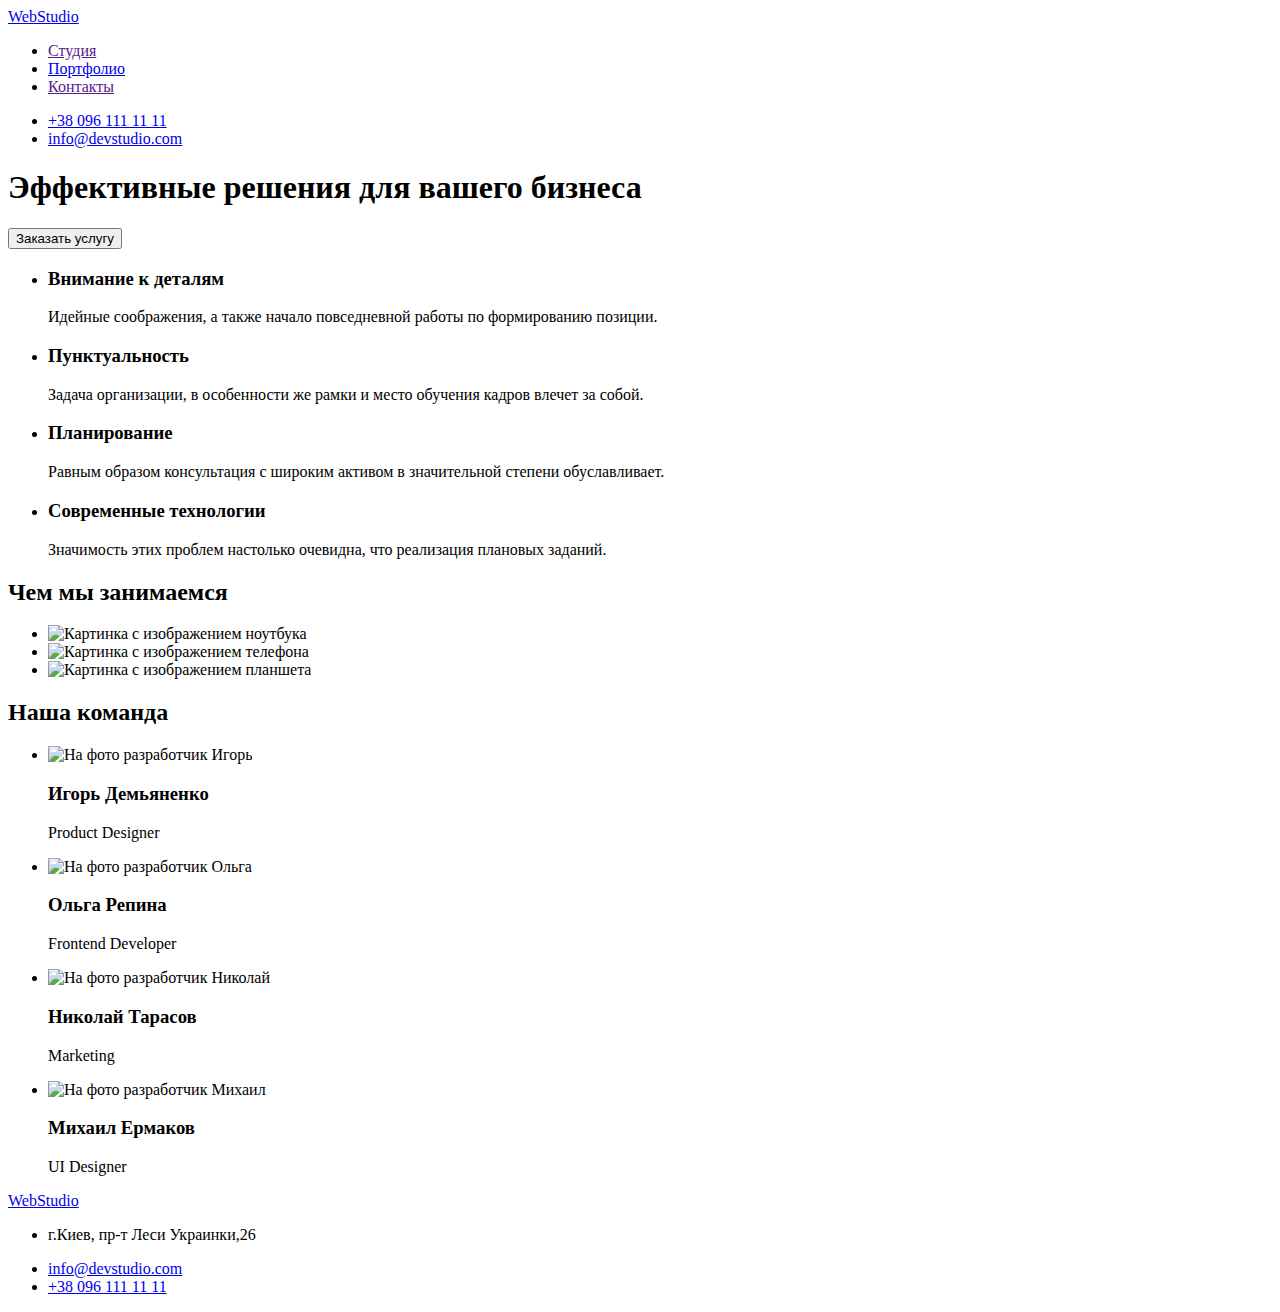
==== index.html @ 4cdfd58c "Add files via upload" ====
<!DOCTYPE html>
<html lang="en">
<head>
    <meta charset="UTF-8">
    <meta name="viewport" content="width=device-width, initial-scale=1.0">
    <title>hw2</title>
    <link rel="preconnect" href="https://fonts.gstatic.com">
    <link rel="preconnect" href="https://fonts.gstatic.com">
    <link href="https://fonts.googleapis.com/css2?family=Raleway:wght@700&family=Roboto:wght@400;500;700;900&display=swap"
        rel="stylesheet">
    <link rel="stylesheet" href="./css/styles.css">
</head>
<header>
<nav>
<a href="./index.html" class="logo">WebStudio</a>
<ul class="site-nav list">
    <li><a href="" class="link current">Студия</a></li>
    <li><a href="./portfolio.html" class="link">Портфолио</a></li>
    <li><a href="" class="link">Контакты</a></li>
</ul>
</nav>
<ul>
    <li><a href="tel:" class="telmailto">+38 096 111 11 11</a></li>
    <li><a href="mailto:" class="telmailto">info@devstudio.com</a></li>
</ul>
</header>
 <body class="page">
    <main>
    <section class="section-order">
        <h1>Эффективные решения для вашего бизнеса</h1>
        <button  type="button" class="button primery">Заказать услугу</button>
    </section>
    <section >
        <ul>
            <li>
                <h3 class="section-title">Внимание к деталям</h3>                
                <p class="discription">Идейные соображения, а также начало повседневной работы по формированию позиции.</p>
            </li>
            <li>
                <h3 class="section-title">Пунктуальность</h3>    
                <p class="discription">Задача организации, в особенности же рамки и место обучения кадров влечет за собой.</p>
            </li>
            <li>
                <h3 class="section-title">Планирование</h3>
                <p class="discription">Равным образом консультация с широким активом в значительной степени обуславливает.</p>
            </li>
            <li>
                <h3 class="section-title">Современные технологии</h3>            
                <p class="discription">Значимость этих проблем настолько очевидна, что реализация плановых заданий.</p>
            </li>
        </ul>
    
    </section>
    <section>
        <h2 class="section-title">Чем мы занимаемся</h2>
        <ul>
        <li><img src="./image/box1.jpg" alt="Картинка с изображением ноутбука" width="370" height="294"></li>
        <li><img src="./image/box2.jpg" alt="Картинка с изображением телефона" width="370" height="294"></li>
        <li><img src="./image/box3.jpg" alt="Картинка с изображением планшета" width="370" height="294"></li>
        </ul>
        
        
    </section>
    <section>
        <h2 class="section-title">Наша команда</h2>
        <ul>
        <li>
            <img src="./image/teamcard1.jpg" alt="На фото разработчик Игорь " width="270" height="260">
            <h3 class="section-title name">Игорь Демьяненко</h3>
            <p class="profession">Product Designer</p>
        </li>

        <li>
            <img src="./image/teamcard2.jpg" alt="На фото разработчик Ольга" width="270" height="260">
            <h3 class="section-title name">Ольга Репина</h3>
            <p class="profession">Frontend Developer</p>
        </li>
        <li>
            <img src="./image/teamcard3.jpg" alt="На фото разработчик Николай" width="270" height="260">
            <h3 class="section-title name">Николай Тарасов</h3>
            <p class="profession">Marketing</p>
        </li>
        <li>
            <img src="./image/teamcard4.jpg" alt="На фото разработчик Михаил" width="270" height="260">
            <h3 class="section-title name">Михаил Ермаков</h3>
            <p class="profession">UI Designer</p>
        </li>            
        </ul>
    </section>
     
    </main>
    <footer class="footer">
        <a href="./index.html" class="logo">WebStudio</a>
        <ul>
            <li>
                <p class="adres">г.Киев, пр-т Леси Украинки,26</p>
            </li>
            <li><a class="links" href="tel:">info@devstudio.com</a></li>
            <li><a class="links" href="mailto:">+38 096 111 11 11</a></li>
        </ul>
    
    </footer>
 </body>
</html>
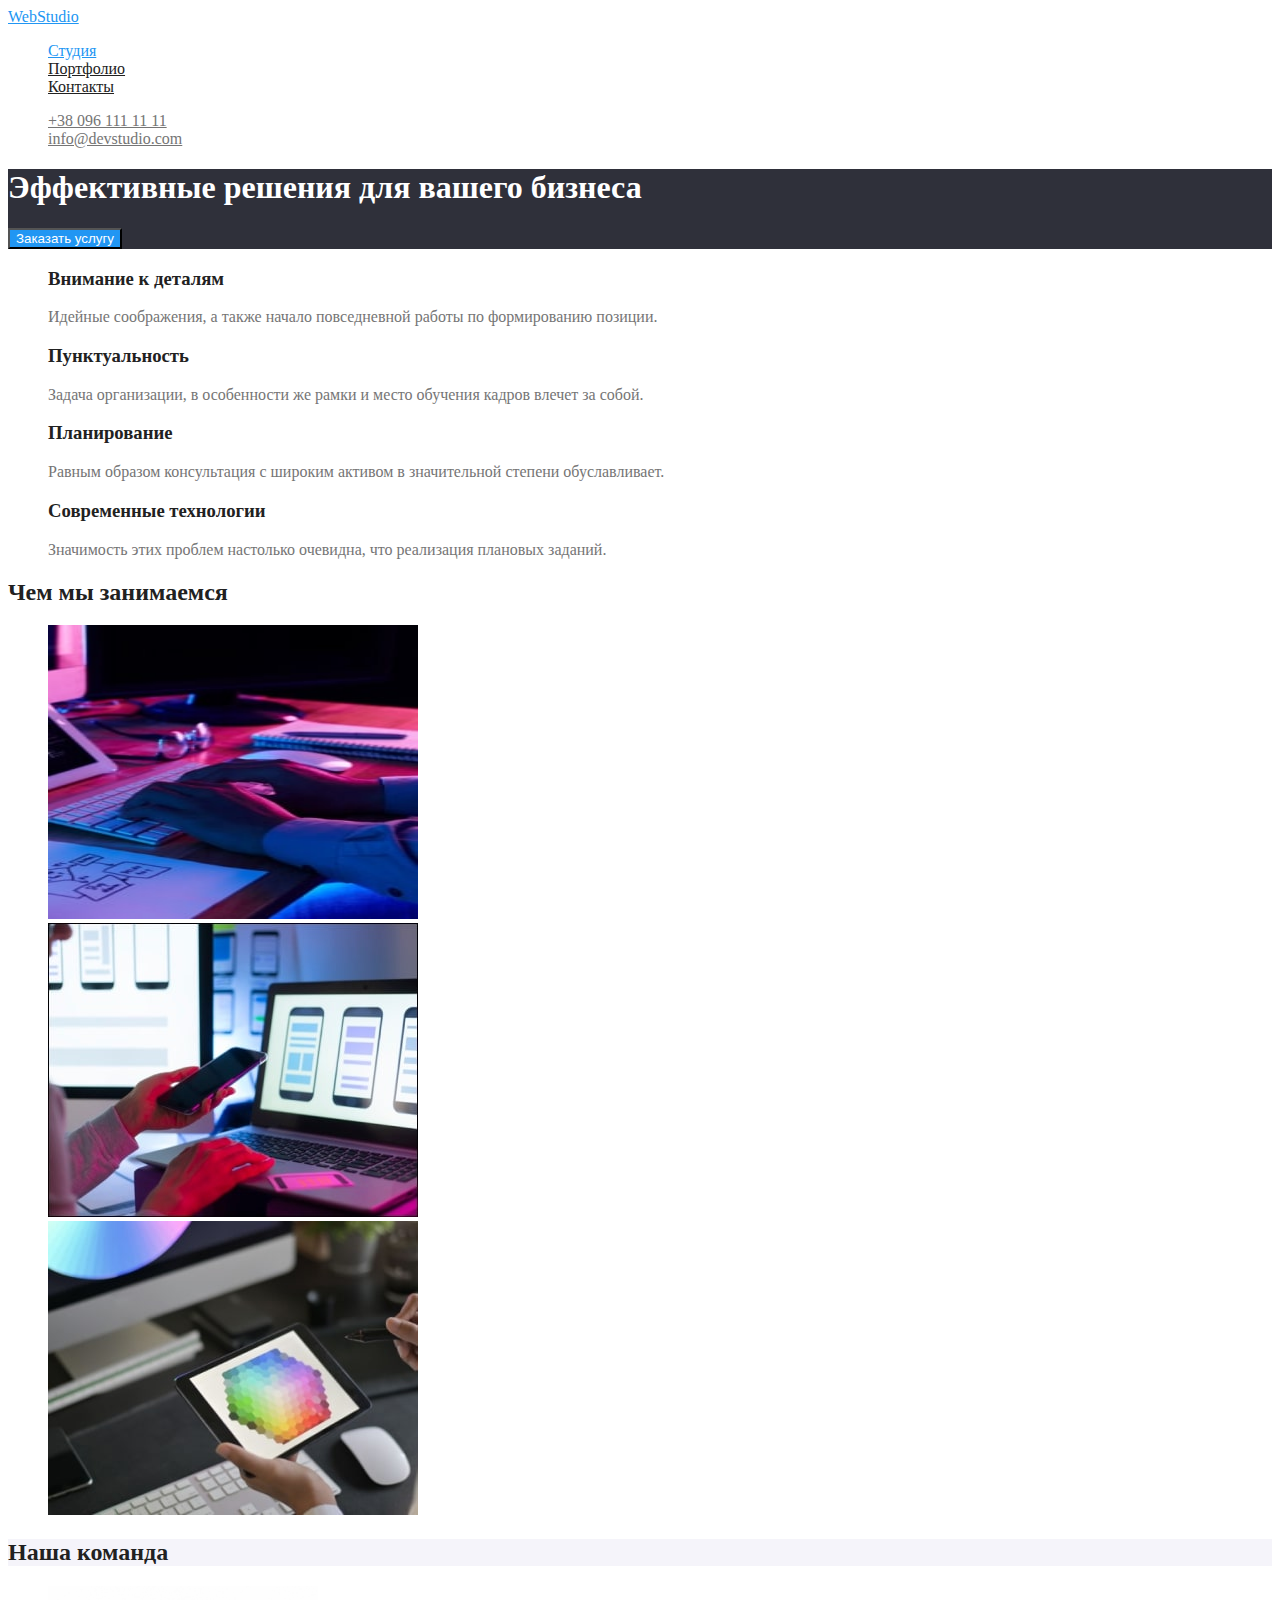
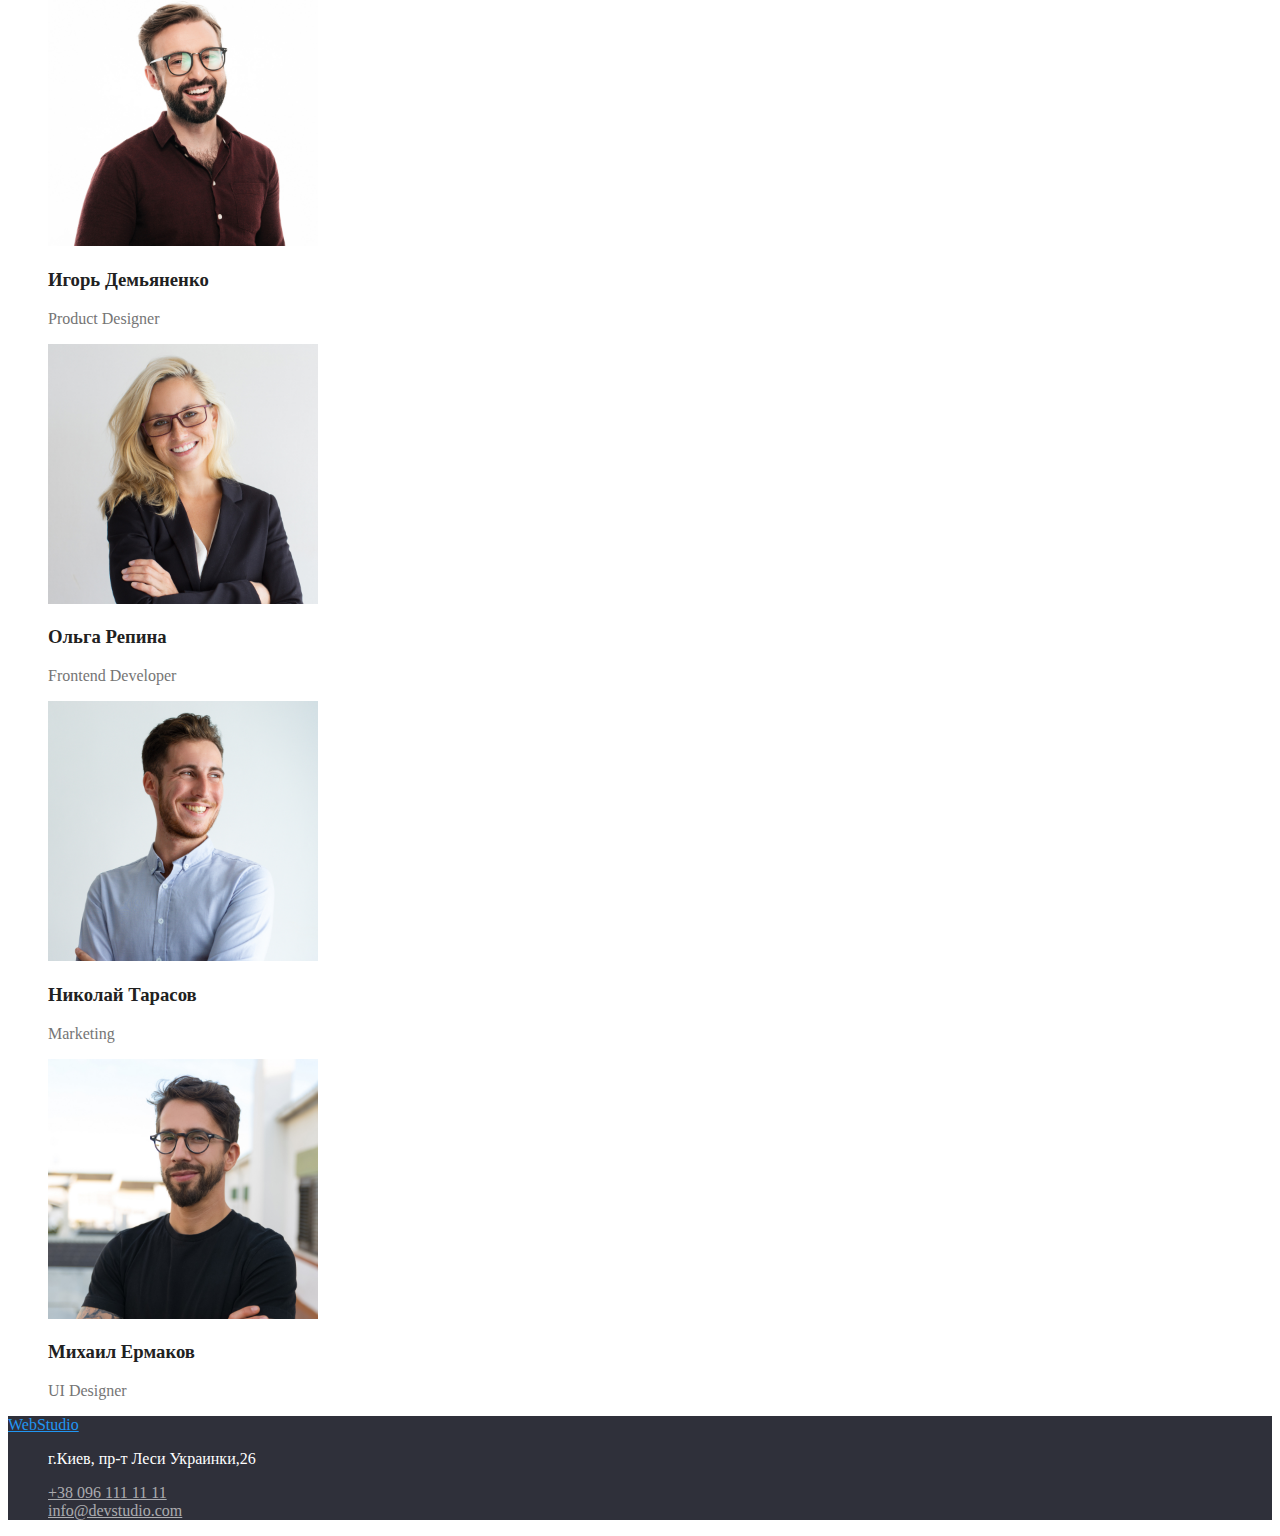
==== commit 46e02c2b: "селекторы.цвет" ====
--- a/index.html
+++ b/index.html
@@ -14,12 +14,12 @@
 <nav>
 <a href="./index.html" class="logo">WebStudio</a>
 <ul class="site-nav list">
-    <li><a href="" class="link current">Студия</a></li>
+    <li><a href="./index.html" class="link current">Студия</a></li>
     <li><a href="./portfolio.html" class="link">Портфолио</a></li>
     <li><a href="" class="link">Контакты</a></li>
 </ul>
 </nav>
-<ul>
+<ul class="site-nav list">
     <li><a href="tel:" class="telmailto">+38 096 111 11 11</a></li>
     <li><a href="mailto:" class="telmailto">info@devstudio.com</a></li>
 </ul>
@@ -27,11 +27,11 @@
  <body class="page">
     <main>
     <section class="section-order">
-        <h1>Эффективные решения для вашего бизнеса</h1>
+        <h1 class="accentpage">Эффективные решения для вашего бизнеса</h1>
         <button  type="button" class="button primery">Заказать услугу</button>
     </section>
     <section >
-        <ul>
+        <ul class="site-nav list">
             <li>
                 <h3 class="section-title">Внимание к деталям</h3>                
                 <p class="discription">Идейные соображения, а также начало повседневной работы по формированию позиции.</p>
@@ -53,7 +53,7 @@
     </section>
     <section>
         <h2 class="section-title">Чем мы занимаемся</h2>
-        <ul>
+        <ul class="site-nav list">
         <li><img src="./image/box1.jpg" alt="Картинка с изображением ноутбука" width="370" height="294"></li>
         <li><img src="./image/box2.jpg" alt="Картинка с изображением телефона" width="370" height="294"></li>
         <li><img src="./image/box3.jpg" alt="Картинка с изображением планшета" width="370" height="294"></li>
@@ -62,8 +62,8 @@
         
     </section>
     <section>
-        <h2 class="section-title">Наша команда</h2>
-        <ul>
+        <h2 class="section-title bgcolor">Наша команда</h2>
+        <ul class="site-nav list">
         <li>
             <img src="./image/teamcard1.jpg" alt="На фото разработчик Игорь " width="270" height="260">
             <h3 class="section-title name">Игорь Демьяненко</h3>
@@ -91,12 +91,12 @@
     </main>
     <footer class="footer">
         <a href="./index.html" class="logo">WebStudio</a>
-        <ul>
+        <ul class="site-nav list">
             <li>
                 <p class="adres">г.Киев, пр-т Леси Украинки,26</p>
             </li>
-            <li><a class="links" href="tel:">info@devstudio.com</a></li>
-            <li><a class="links" href="mailto:">+38 096 111 11 11</a></li>
+            <li><a href="tel:" class="links">+38 096 111 11 11</a></li>
+            <li><a href="mail:" class="links">info@devstudio.com</a></li>
         </ul>
     
     </footer>
--- a/css/styles.css
+++ b/css/styles.css
@@ -0,0 +1,88 @@
+:root {
+  --accent: #2196f3;
+  --primery-text-color: #757575;
+  --white: #ffffff;
+  --black: #000000;
+  --secondary-text-color: #212121;
+  --secondary-bgcolor: #f5f4fa;
+  --whiitetrans: rgba(255, 255, 255, 60%);
+}
+body {
+  background-color: var(--white);
+  color: var(--primery-text-color);
+}
+.logo {
+  color: var(--accent);
+}
+
+.logo:hover,
+.logo:focus {
+  color: var(--black);
+}
+.list {
+  list-style: none;
+}
+.site-nav .link {
+  color: var(--secondary-text-color);
+}
+.site-nav .link:hover,
+.site-nav .link:focus {
+  color: var(--accent);
+}
+.site-nav .current {
+  color: var(--accent);
+}
+
+.telmailto {
+  color: var(--primery-text-color);
+}
+.telmailto:hover,
+.telmailto:focus {
+  color: var(--accent);
+}
+.accentpage {
+  color: var(--white);
+}
+.section-order {
+  background-color: #2f303a;
+}
+.button {
+  /* hfpvth ihbanf*/
+}
+.primery {
+  color: var(--white);
+  background-color: var(--accent);
+}
+.secondary {
+  color: var(--black);
+  background-color: #f5f4fa;
+}
+.section-title {
+  color: var(--secondary-text-color);
+}
+.profession {
+  /*цвет из боди а сюда кегель*/
+}
+.name {
+}
+.footer {
+  background-color: #2f303a;
+}
+.bgcolor {
+  background-color: #f5f4fa;
+}
+.adres {
+  color: var(--white);
+}
+.links {
+  color: var(--whiitetrans);
+}
+.button.portfolio:hover,
+.button.portfolio:focus {
+  color: var(--white);
+  background-color: var(--accent);
+}
+.kind {
+  list-style: none;
+  color: var(--primery-text-color);
+}
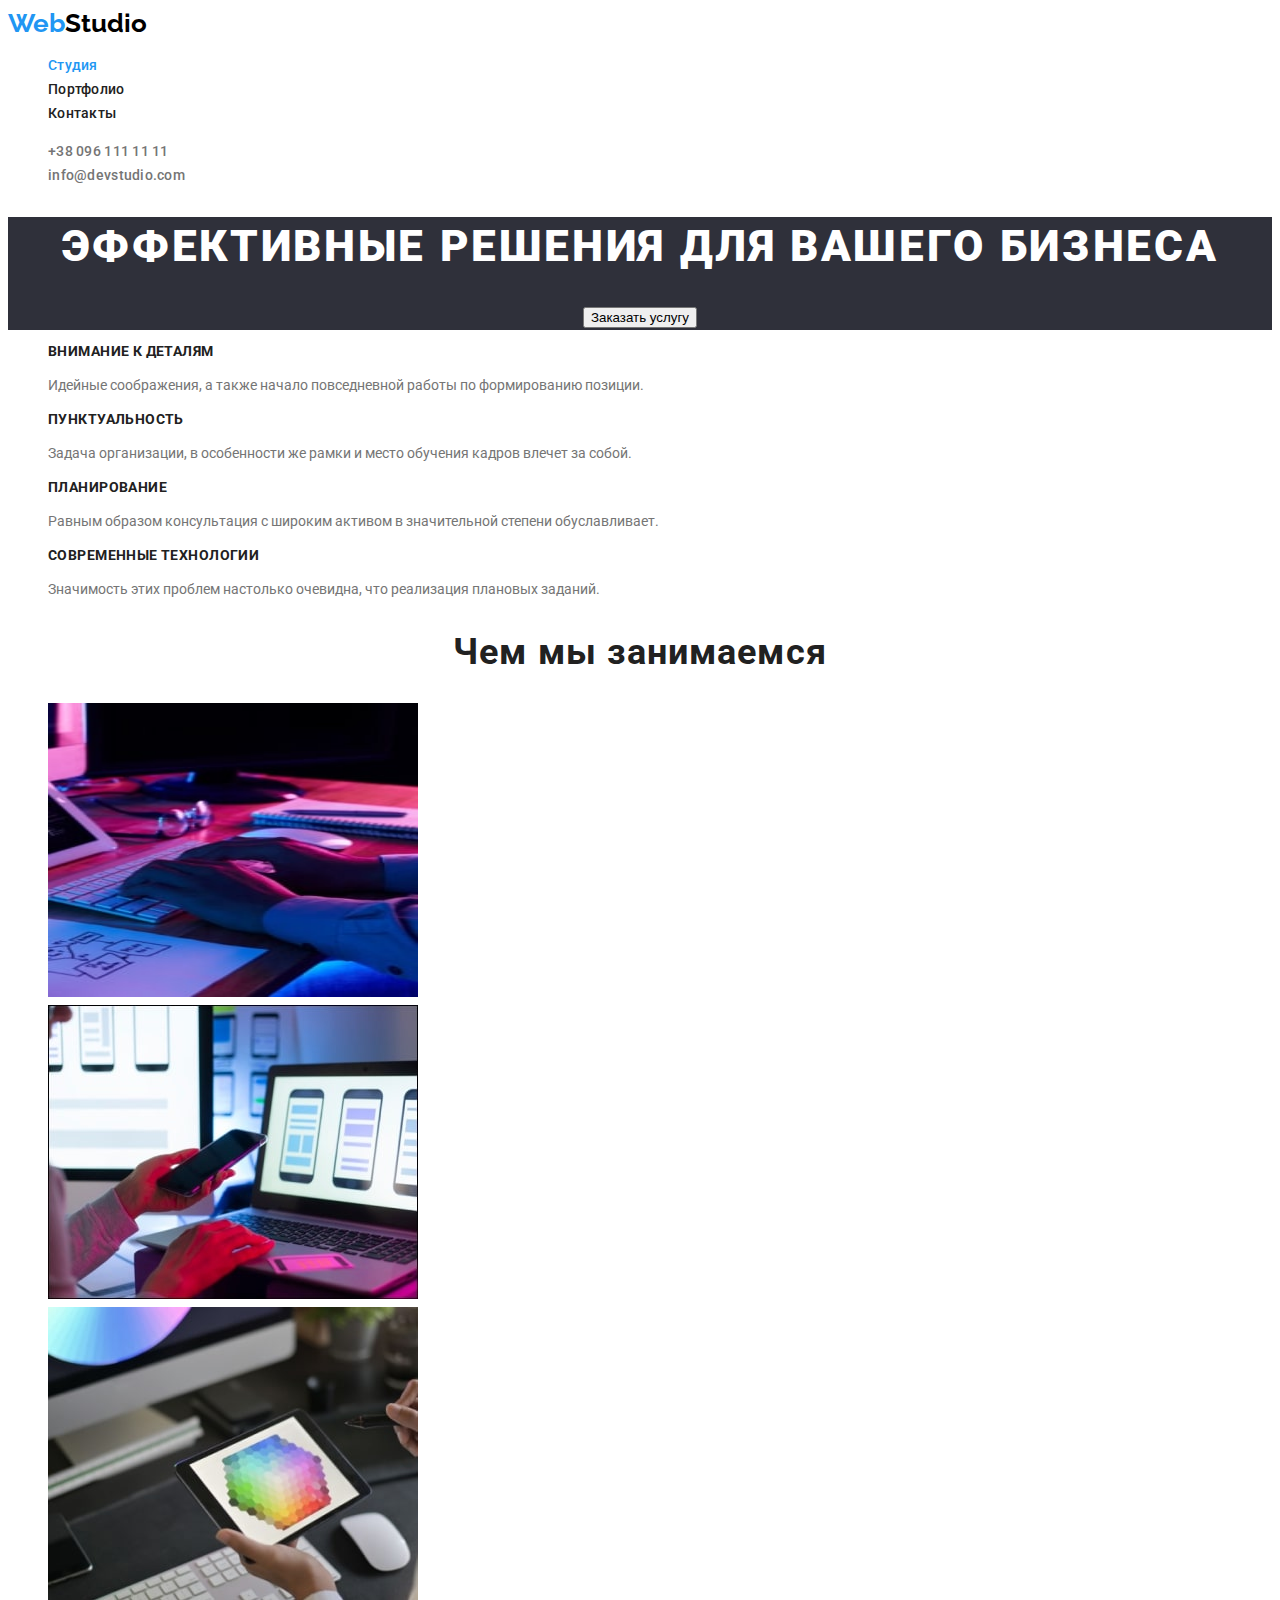
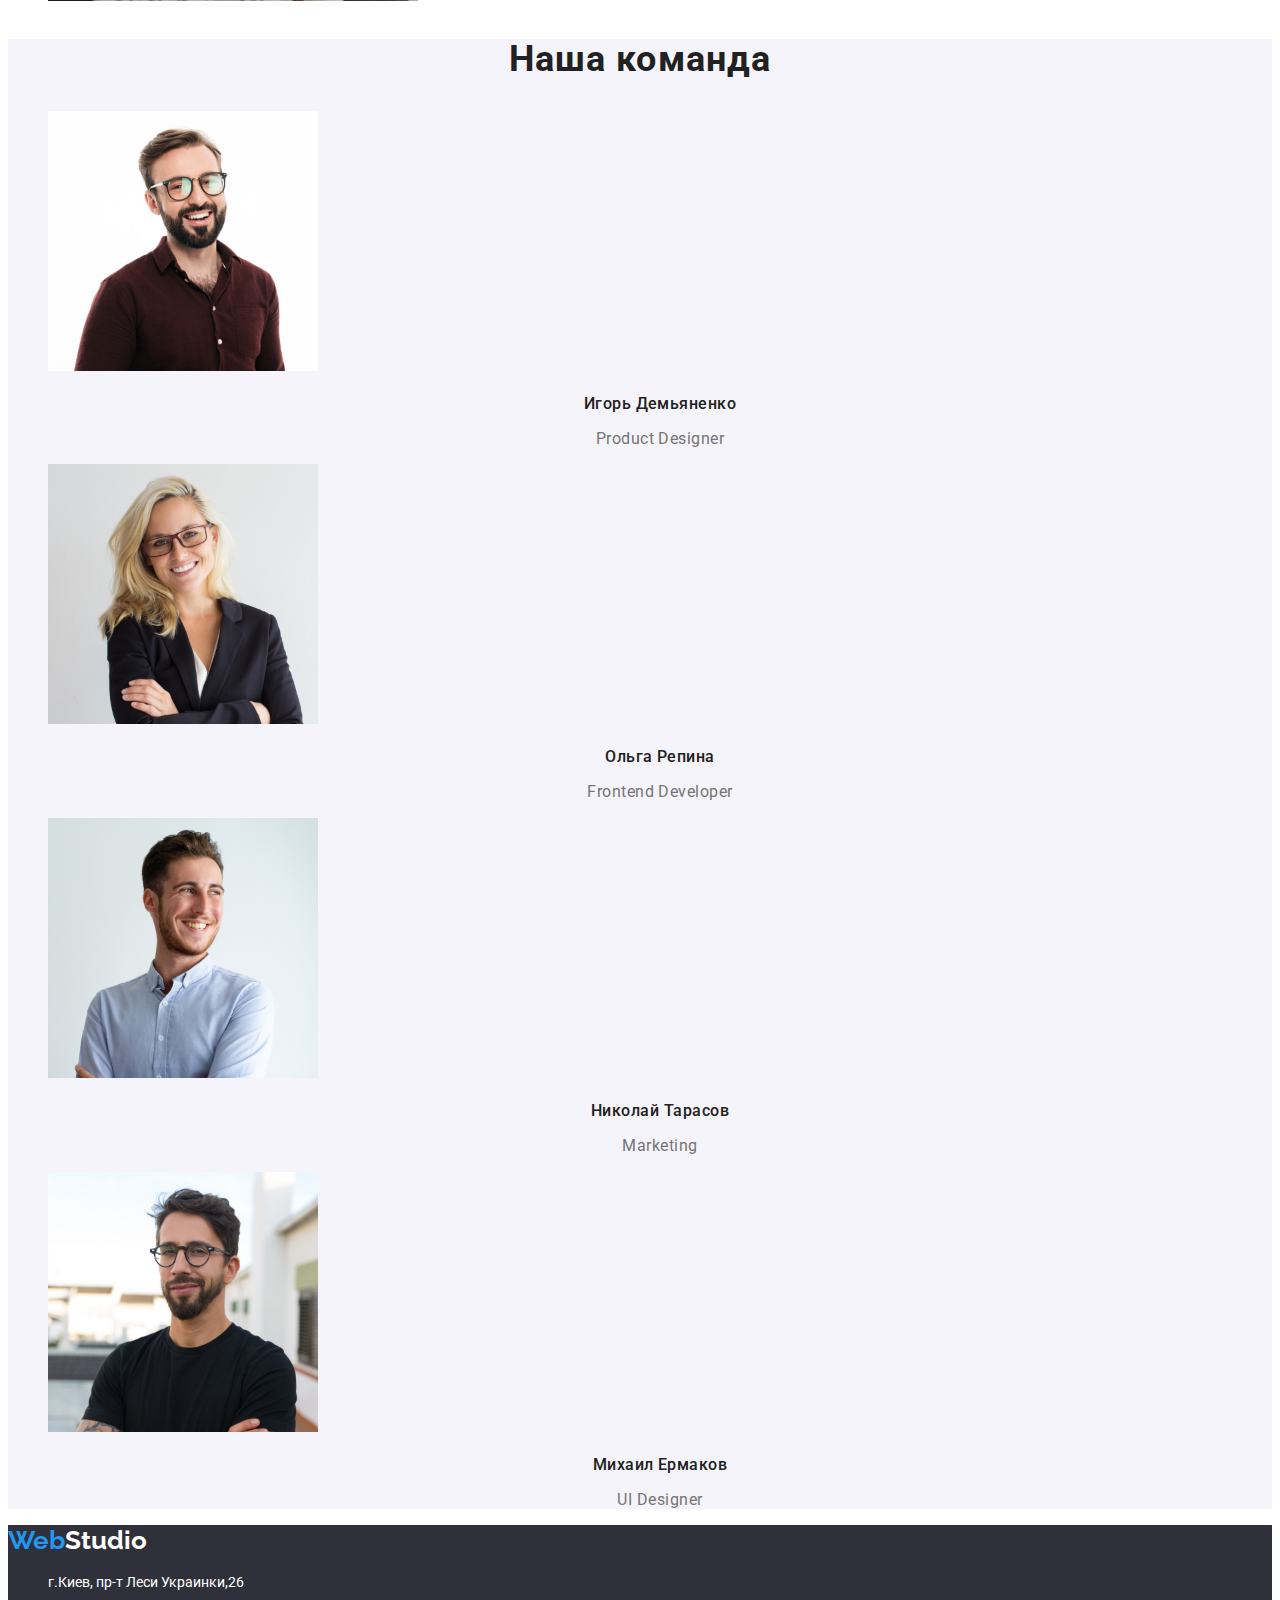
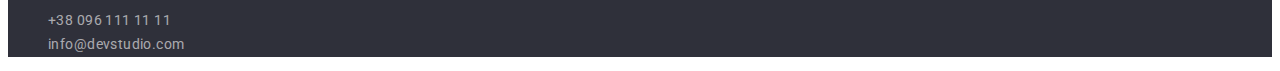
==== commit 55a6161d: "Исправления после проверки" ====
--- a/index.html
+++ b/index.html
@@ -10,49 +10,50 @@
         rel="stylesheet">
     <link rel="stylesheet" href="./css/styles.css">
 </head>
-<header>
-<nav>
-<a href="./index.html" class="logo">WebStudio</a>
-<ul class="site-nav list">
-    <li><a href="./index.html" class="link current">Студия</a></li>
-    <li><a href="./portfolio.html" class="link">Портфолио</a></li>
-    <li><a href="" class="link">Контакты</a></li>
-</ul>
-</nav>
-<ul class="site-nav list">
-    <li><a href="tel:" class="telmailto">+38 096 111 11 11</a></li>
-    <li><a href="mailto:" class="telmailto">info@devstudio.com</a></li>
-</ul>
-</header>
+
  <body class="page">
+    <header>
+        <nav>
+            <a href="./index.html" class="logo">Web<span class="black">Studio</span></a>
+            <ul class="site-nav list">
+                <li><a href="./index.html" class="link current">Студия</a></li>
+                <li><a href="./portfolio.html" class="link">Портфолио</a></li>
+                <li><a href="" class="link">Контакты</a></li>
+            </ul>
+        </nav>
+        <ul class="site-nav list">
+            <li><a href="tel:" class="telmailto">+38 096 111 11 11</a></li>
+            <li><a href="mailto:" class="telmailto">info@devstudio.com</a></li>
+        </ul>
+    </header>
     <main>
     <section class="section-order">
-        <h1 class="accentpage">Эффективные решения для вашего бизнеса</h1>
-        <button  type="button" class="button primery">Заказать услугу</button>
+        <h1 class="accentpage">ЭФФЕКТИВНЫЕ РЕШЕНИЯ ДЛЯ ВАШЕГО БИЗНЕСА</h1>
+        <button  type="button" c=lass="button primery">Заказать услугу</button>
     </section>
     <section >
         <ul class="site-nav list">
             <li>
-                <h3 class="section-title">Внимание к деталям</h3>                
+                <h3 class="section-title">ВНИМАНИЕ К ДЕТАЛЯМ</h3>                
                 <p class="discription">Идейные соображения, а также начало повседневной работы по формированию позиции.</p>
             </li>
             <li>
-                <h3 class="section-title">Пунктуальность</h3>    
+                <h3 class="section-title">ПУНКТУАЛЬНОСТЬ</h3>    
                 <p class="discription">Задача организации, в особенности же рамки и место обучения кадров влечет за собой.</p>
             </li>
             <li>
-                <h3 class="section-title">Планирование</h3>
+                <h3 class="section-title">ПЛАНИРОВАНИЕ</h3>
                 <p class="discription">Равным образом консультация с широким активом в значительной степени обуславливает.</p>
             </li>
             <li>
-                <h3 class="section-title">Современные технологии</h3>            
+                <h3 class="section-title">СОВРЕМЕННЫЕ ТЕХНОЛОГИИ</h3>            
                 <p class="discription">Значимость этих проблем настолько очевидна, что реализация плановых заданий.</p>
             </li>
         </ul>
     
     </section>
     <section>
-        <h2 class="section-title">Чем мы занимаемся</h2>
+        <h2 class="section-title zag">Чем мы занимаемся</h2>
         <ul class="site-nav list">
         <li><img src="./image/box1.jpg" alt="Картинка с изображением ноутбука" width="370" height="294"></li>
         <li><img src="./image/box2.jpg" alt="Картинка с изображением телефона" width="370" height="294"></li>
@@ -61,8 +62,8 @@
         
         
     </section>
-    <section>
-        <h2 class="section-title bgcolor">Наша команда</h2>
+    <section class="bgcolor">
+        <h2 class="section-title zag">Наша команда</h2>
         <ul class="site-nav list">
         <li>
             <img src="./image/teamcard1.jpg" alt="На фото разработчик Игорь " width="270" height="260">
@@ -90,7 +91,7 @@
      
     </main>
     <footer class="footer">
-        <a href="./index.html" class="logo">WebStudio</a>
+        <a href="./index.html" class="logofoot">Web<span class="white">Studio</span></a>
         <ul class="site-nav list">
             <li>
                 <p class="adres">г.Киев, пр-т Леси Украинки,26</p>
--- a/css/styles.css
+++ b/css/styles.css
@@ -10,9 +10,29 @@
 body {
   background-color: var(--white);
   color: var(--primery-text-color);
+
+  font-family: roboto, sans-serif;
+  font-style: normal;
+  font-size: 14px;
+  line-height: 1.71;
+}
+a {
+  text-decoration: none;
+}
+.black {
+  color: var(--black);
+}
+.black:hover,
+.black:focus {
+  color: var(--accent);
 }
 .logo {
   color: var(--accent);
+
+  font-family: raleway, sans-serif;
+  font-weight: bold;
+  font-size: 26px;
+  line-height: 1.2;
 }
 
 .logo:hover,
@@ -24,6 +44,11 @@
 }
 .site-nav .link {
   color: var(--secondary-text-color);
+
+  font-weight: 500;
+  font-size: 14px;
+  line-height: 1.14;
+  letter-spacing: 0.02em;
 }
 .site-nav .link:hover,
 .site-nav .link:focus {
@@ -35,6 +60,10 @@
 
 .telmailto {
   color: var(--primery-text-color);
+  font-weight: 500;
+  font-size: 14px;
+  line-height: 1.14;
+  letter-spacing: 0.02em;
 }
 .telmailto:hover,
 .telmailto:focus {
@@ -42,16 +71,33 @@
 }
 .accentpage {
   color: var(--white);
+
+  font-weight: 900;
+  font-size: 44px;
+  line-height: 1.36;
+  text-align: center;
+  letter-spacing: 0.06em;
 }
 .section-order {
   background-color: #2f303a;
+  align-items: center;
+  text-align: center;
 }
 .button {
-  /* hfpvth ihbanf*/
+  font-weight: 500;
+  font-size: 16px;
+  line-height: 1.63;
+  text-align: center;
+  letter-spacing: 0.03em;
 }
-.primery {
+.button.primery {
   color: var(--white);
   background-color: var(--accent);
+
+  font-weight: bold;
+  font-size: 16px;
+  line-height: 1.88;
+  letter-spacing: 0.06em;
 }
 .secondary {
   color: var(--black);
@@ -59,30 +105,89 @@
 }
 .section-title {
   color: var(--secondary-text-color);
+
+  font-weight: bold;
+  font-size: 14px;
+  line-height: 1.14;
+  letter-spacing: 0.03em;
 }
 .profession {
-  /*цвет из боди а сюда кегель*/
+  font-weight: normal;
+  font-size: 16px;
+  line-height: 1.18;
+  text-align: center;
+  letter-spacing: 0.03em;
 }
 .name {
+  font-weight: 500;
+  font-size: 16px;
+  line-height: 1.18;
+  text-align: center;
+  letter-spacing: 0.03em;
 }
 .footer {
   background-color: #2f303a;
-}
-.bgcolor {
-  background-color: #f5f4fa;
 }
 .adres {
   color: var(--white);
 }
 .links {
   color: var(--whiitetrans);
+  font-weight: normal;
+  font-size: 14px;
+  line-height: 1.71;
+  letter-spacing: 0.03em;
 }
 .button.portfolio:hover,
 .button.portfolio:focus {
   color: var(--white);
   background-color: var(--accent);
+
+  font-weight: 500;
+  font-size: 16px;
+  line-height: 1.63;
+  text-align: center;
+  letter-spacing: 0.03em;
 }
 .kind {
   list-style: none;
   color: var(--primery-text-color);
+  font-weight: normal;
+  font-size: 16px;
+  line-height: 1.88;
+  letter-spacing: 0.03em;
 }
+.work {
+  font-weight: bold;
+  font-size: 18px;
+  line-height: 2;
+  letter-spacing: 0.06em;
+}
+.zag {
+  font-weight: bold;
+  font-size: 36px;
+  line-height: 1.16;
+  text-align: center;
+  letter-spacing: 0.03em;
+}
+.white {
+  color: var(--white);
+}
+.white:hover,
+.white:focus {
+  color: var(--accent);
+}
+.logofoot {
+  color: var(--accent);
+  font-family: raleway, sans-serif;
+  font-weight: bold;
+  font-size: 26px;
+  line-height: 1.2;
+}
+.logofoot:hover,
+.logofoot:focus {
+  color: var(--white);
+}
+.bgcolor {
+  background-color: var(--secondary-bgcolor);
+}
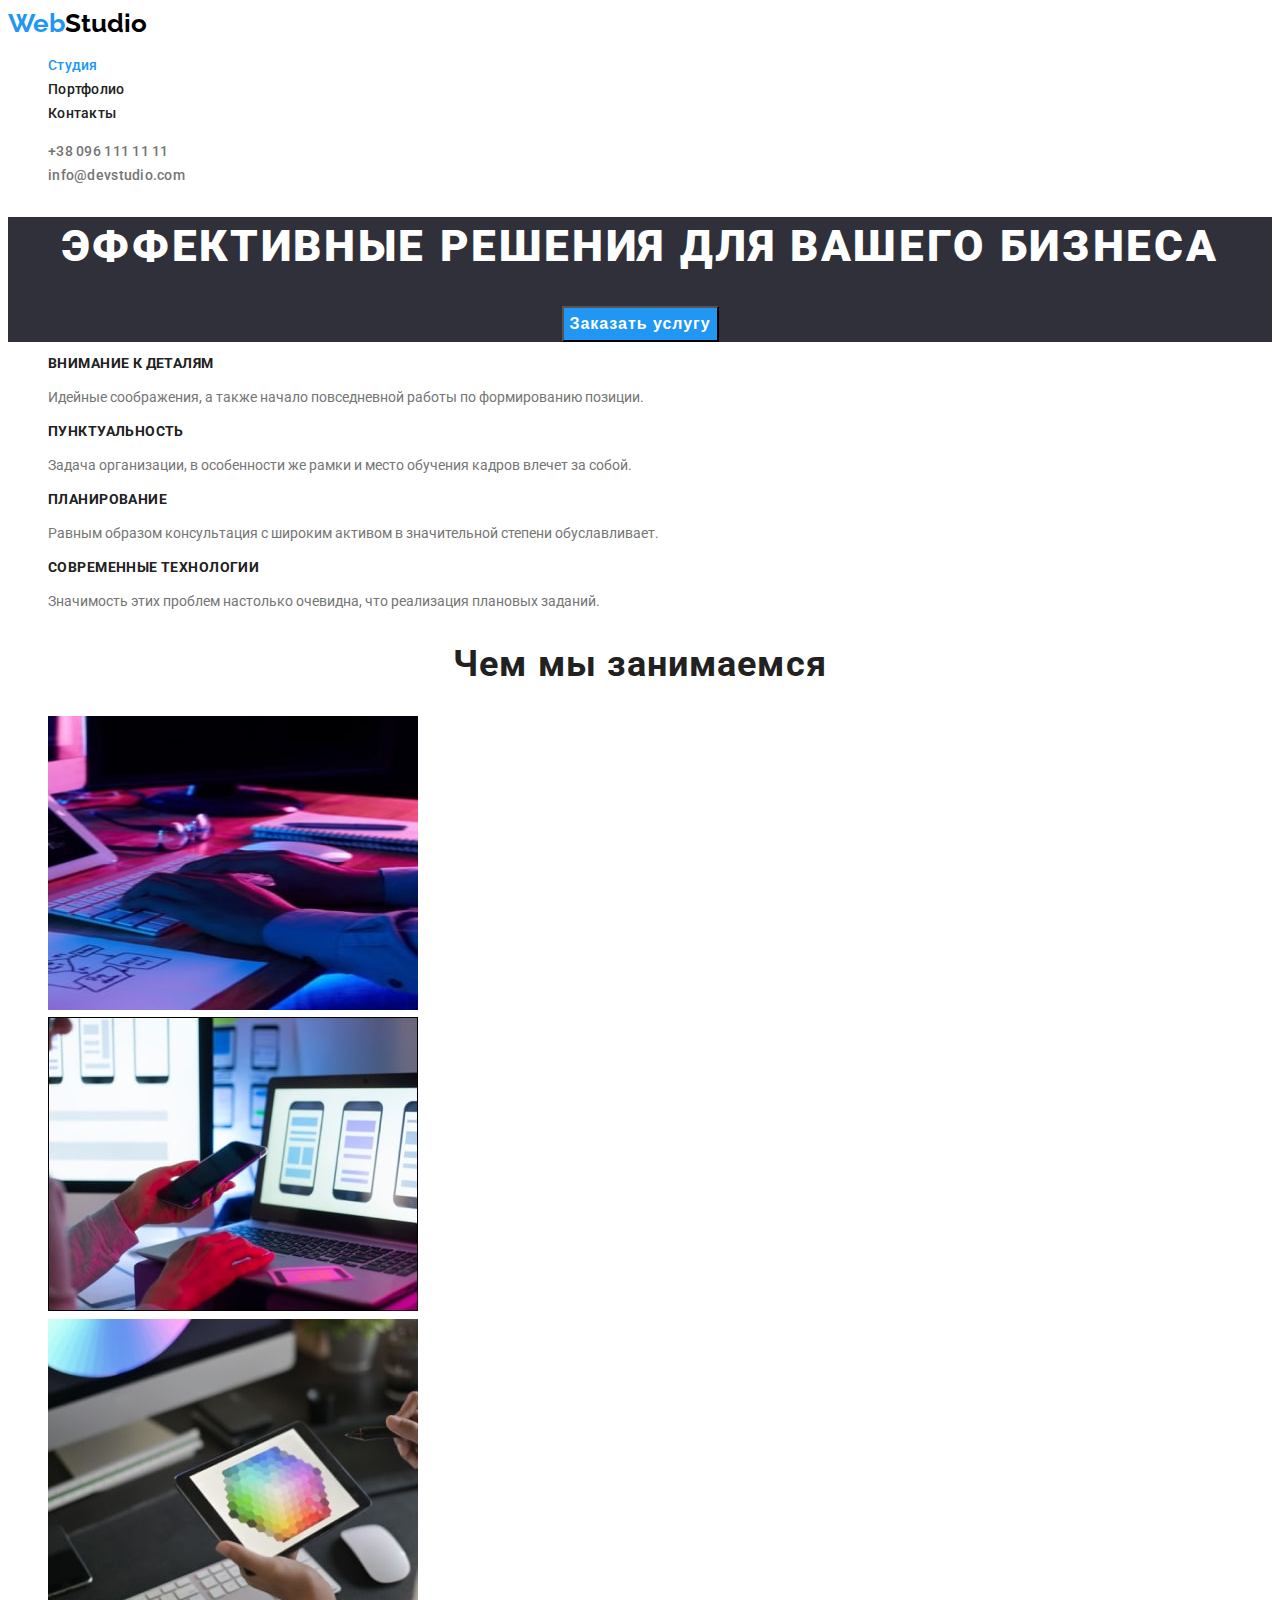
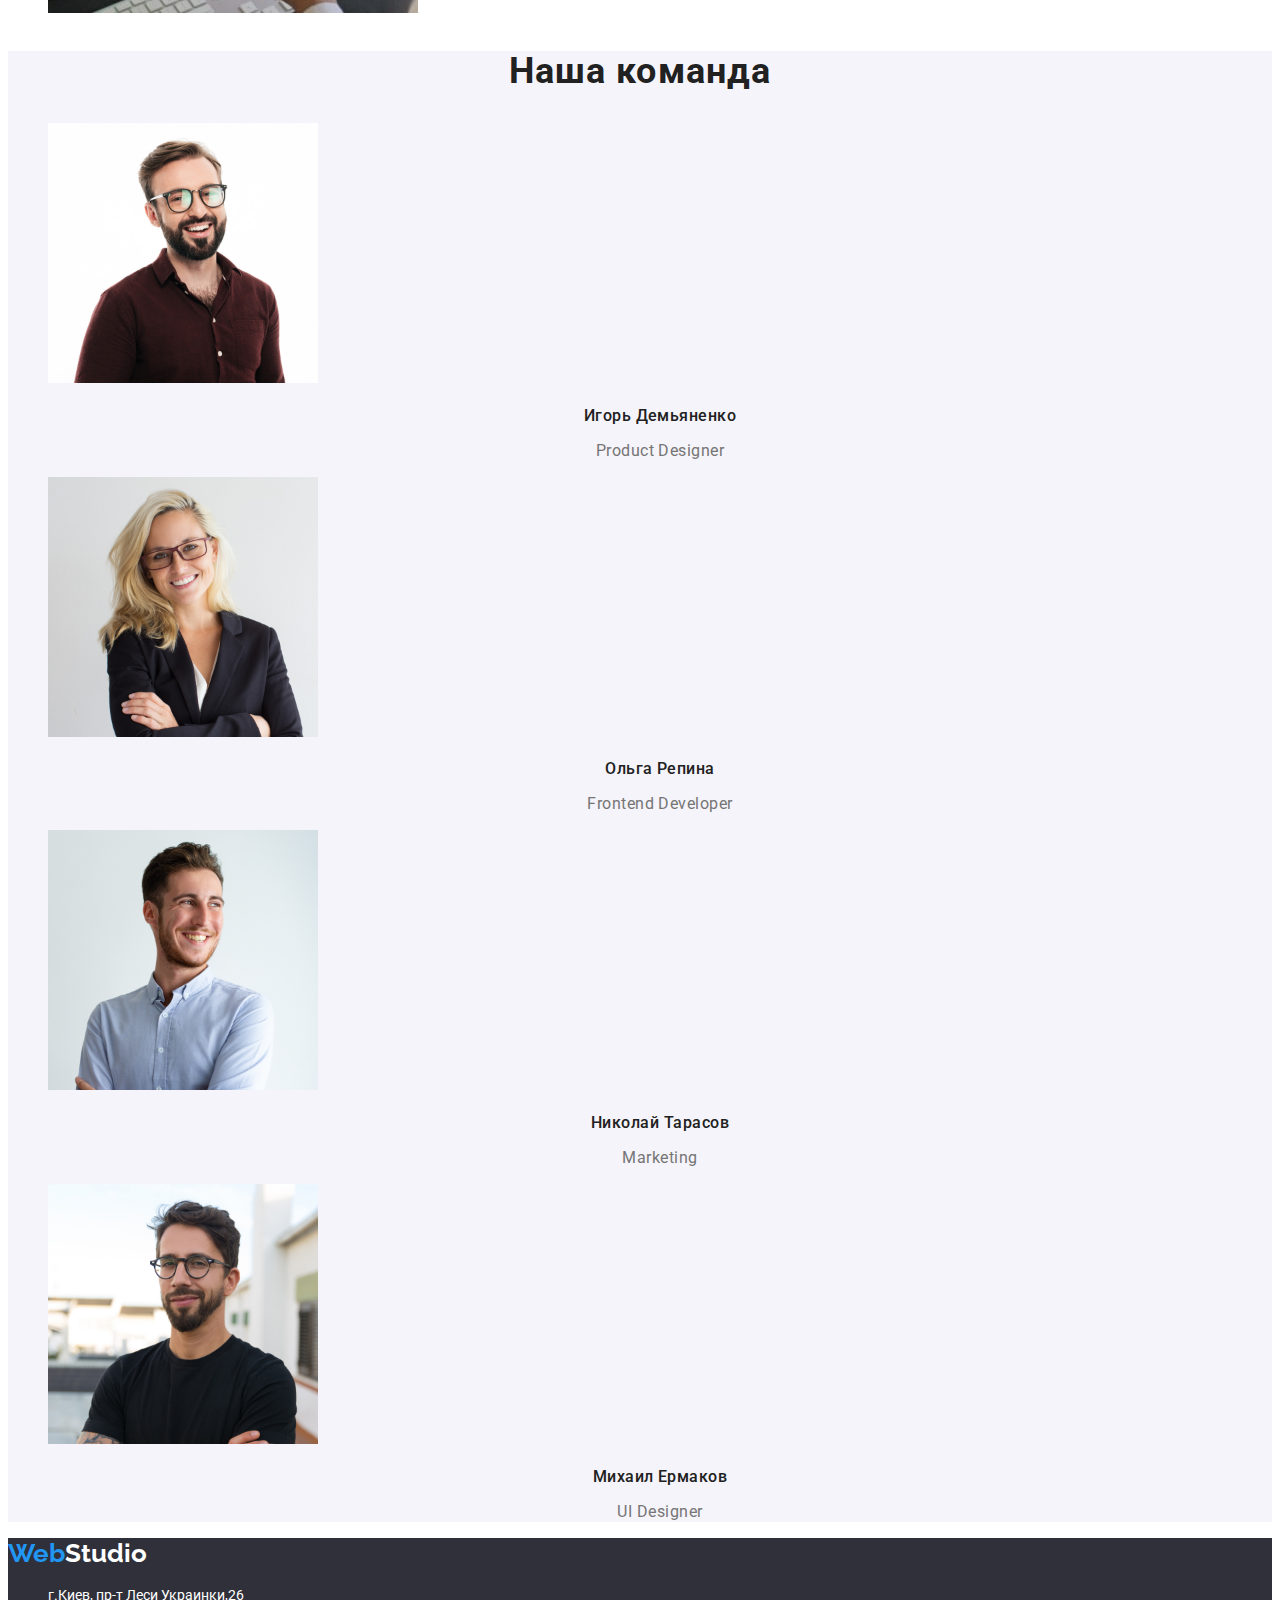
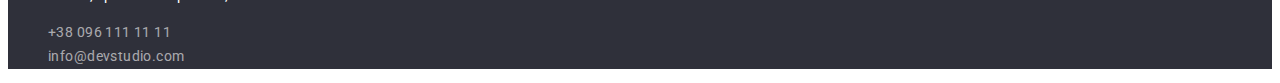
==== commit 6ab0da0b: "проверка2" ====
--- a/index.html
+++ b/index.html
@@ -29,7 +29,7 @@
     <main>
     <section class="section-order">
         <h1 class="accentpage">ЭФФЕКТИВНЫЕ РЕШЕНИЯ ДЛЯ ВАШЕГО БИЗНЕСА</h1>
-        <button  type="button" c=lass="button primery">Заказать услугу</button>
+        <button  type="button" class="button primery">Заказать услугу</button>
     </section>
     <section >
         <ul class="site-nav list">
